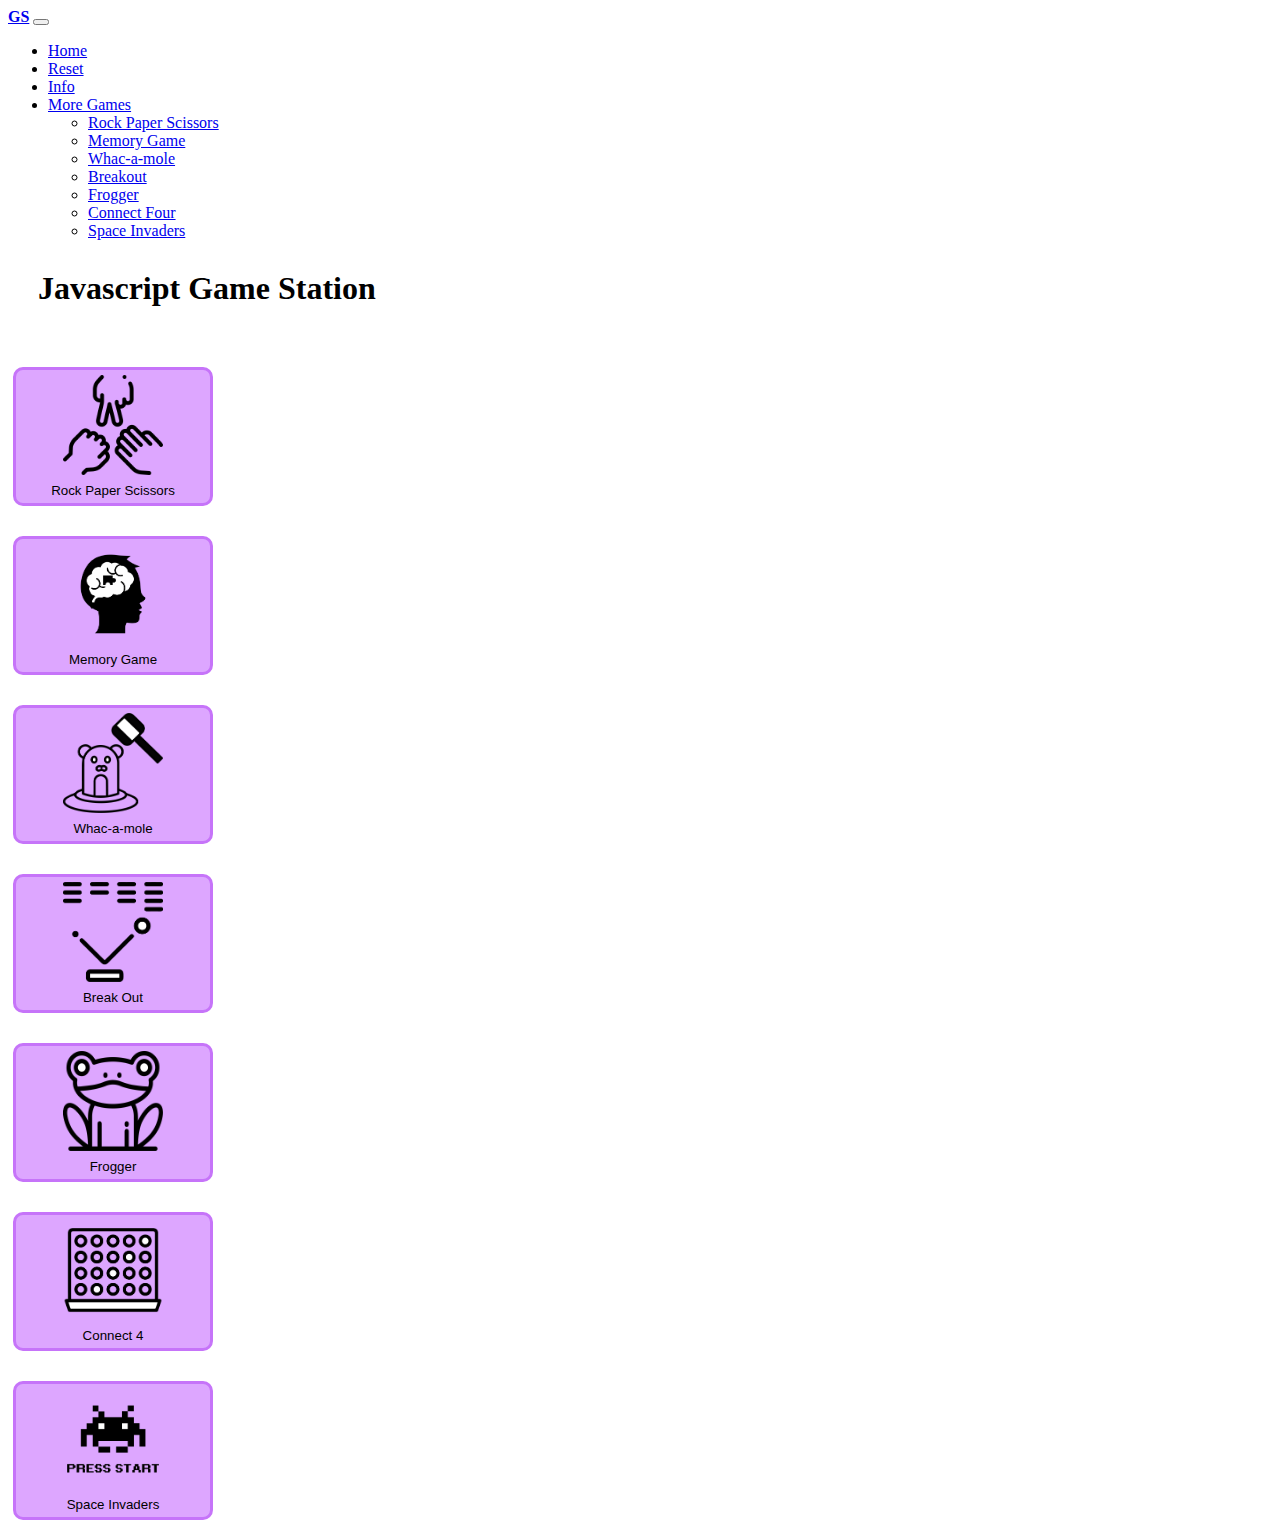
==== index.html @ 4d5b59e2 "Add game buttons to home" ====
<!DOCTYPE html>
<html lang="en">
<head>
    <meta charset="UTF-8">
    <meta name="viewport" content="width=device-width, initial-scale=1.0">
    <link rel="stylesheet" href="assets/css/styles.css">
    <!-- Boostrap -->
    <link href="https://cdn.jsdelivr.net/npm/bootstrap@5.3.2/dist/css/bootstrap.min.css" rel="stylesheet" 
            integrity="sha384-T3c6CoIi6uLrA9TneNEoa7RxnatzjcDSCmG1MXxSR1GAsXEV/Dwwykc2MPK8M2HN" crossorigin="anonymous">

    <title>Game Station</title>
</head>
    <header>
        <nav class="navbar navbar-expand-lg bg-body-tertiary">
            <div class="container-fluid">
                <a class="navbar-brand" href="index.html"><strong>GS</strong></a>
                <button class="navbar-toggler" type="button" data-bs-toggle="collapse" data-bs-target="#navbarNavDropdown" aria-controls="navbarNavDropdown" aria-expanded="false" aria-label="Toggle navigation">
                    <span class="navbar-toggler-icon"></span>
                </button>
                <div class="collapse navbar-collapse" id="navbarNavDropdown">
                    <ul class="navbar-nav">
                        <li class="nav-item">
                            <a class="nav-link active" aria-current="page" href="index.html">Home</a>
                        </li>
                        <li class="nav-item">
                            <a class="nav-link" href="#">Reset</a>
                        </li>
                        <li class="nav-item">
                            <a class="nav-link" href="#">Info</a>
                        </li>
                        <li class="nav-item dropdown">
                            <a class="nav-link dropdown-toggle" href="#" role="button" data-bs-toggle="dropdown" aria-expanded="false">
                                More Games
                            </a>
                            <ul class="dropdown-menu">
                                <li><a class="dropdown-item" href="rockpaperscissors.html">Rock Paper Scissors</a></li>
                                <li><a class="dropdown-item" href="memorygame.htl">Memory Game</a></li>
                                <li><a class="dropdown-item" href="whacamole.html">Whac-a-mole</a></li>
                                <li><a class="dropdown-item" href="breakout.html">Breakout</a></li>
                                <li><a class="dropdown-item" href="frogger.html">Frogger</a></li>
                                <li><a class="dropdown-item" href="connnectfour.html">Connect Four</a></li>
                                <li><a class="dropdown-item" href="spaceinvaders.html">Space Invaders</a></li>
                            </ul>
                        </li>
                    </ul>
                </div>
            </div>
        </nav>          
    </header>
    <body>
        <div class="row">
            <div class="col-12 container text-center">
                <h1 class="title">Javascript Game Station</h1>
            </div>
        </div>
        <div class="row">
            <div class="col-lg-4 col-md-6 col-sm-12 container text-center">
                <a class="game-btn" href="rockpaperscissors.html" aria-label="go to rock paper scissors game">
                    <button class="game-btn" id="game-btn">
                        <img src="assets/images/rps/6793733.png" alt="rock paper scissors logo">
                        <p class="rps-text">Rock Paper Scissors</p>
                    </button>
                </a>
            </div>
            <div class="col-lg-4 col-md-6 col-sm-12 container text-center">
                <a class="game-btn" href="memorgame.html" aria-label="go to memory game">
                    <button class="game-btn" id="game-btn">
                        <img src="assets/images/memory/memory-logo.png" alt="memory game logo">
                        <p class="rps-text">Memory Game</p>
                    </button>
                </a>
            </div>
            <div class="col-lg-4 col-md-6 col-sm-12 container text-center">
                <a class="game-btn" href="whacamole.html" aria-label="go to whac-a-mole game">
                    <button class="game-btn" id="game-btn">
                        <img src="assets/images/whac/whac-a-mole.png" alt="whac-a-mole logo">
                        <p class="rps-text">Whac-a-mole</p>
                    </button>
                </a>
            </div>
            <div class="col-lg-4 col-md-6 col-sm-12 container text-center">
                <a class="game-btn" href="breakout.html" aria-label="go to break out game">
                    <button class="game-btn" id="game-btn">
                        <img src="assets/images/breakout/breakout.png" alt="break out logo">
                        <p class="rps-text">Break Out</p>
                    </button>
                </a>
            </div>
            <div class="col-lg-4 col-md-6 col-sm-12 container text-center">
                <a class="game-btn" href="frogger.html" aria-label="go to frogger game">
                    <button class="game-btn" id="game-btn">
                        <img src="assets/images/frogger/frogger.png" alt="frogger logo">
                        <p class="rps-text">Frogger</p>
                    </button>
                </a>
            </div>
            <div class="col-lg-4 col-md-6 col-sm-12 container text-center">
                <a class="game-btn" href="connect4.html" aria-label="go to connect 4 game">
                    <button class="game-btn" id="game-btn">
                        <img src="assets/images/connect4/connect4.png" alt="connect 4 logo">
                        <p class="rps-text">Connect 4</p>
                    </button>
                </a>
            </div>
            <div class="col-lg-4 col-md-6 col-sm-12 container text-center">
                <a class="game-btn" href="space-invaders.html" aria-label="go to space invaders game">
                    <button class="game-btn" id="game-btn">
                        <img src="assets/images/space-invaders/space-invaders.png" alt="space invaders logo">
                        <p class="rps-text">Space Invaders</p>
                    </button>
                </a>
            </div>
        </div>

        <!-- Javascript Tags -->
        <script src="https://cdn.jsdelivr.net/npm/bootstrap@5.3.2/dist/js/bootstrap.bundle.min.js" 
                integrity="sha384-C6RzsynM9kWDrMNeT87bh95OGNyZPhcTNXj1NW7RuBCsyN/o0jlpcV8Qyq46cDfL" crossorigin="anonymous">
        </script>
        <script src="assets/js/index.js"></script>
    </body>
</html>
---- assets/css/styles.css ----
/* body ----------------------- */

.title {
    margin: 30px;
}
.row-width {
    max-width: 1000px;
}

/* buttons ----------------------- */

.game-btn {
    width: 200px;
    height: auto;
    text-decoration: none;
    padding: 5px;
    margin-top: 30px;
}

.game-btn button {
    border: 3px solid rgb(198, 116, 249);
    border-radius: 10px;
    text-decoration: none;
}

.game-btn button:hover {
    cursor: pointer;
    background-color: rgb(198, 116, 249);
    color: black;
    text-decoration: none; 
}

.game-btn img {
    height: 100px;
    width: 100px;
}

#game-btn {
    background-color: rgb(221, 166, 255);
}

#game-btn:hover {
    background-color: rgb(198, 116, 249);
}

.rps-text {
    margin-top: 5px;
    margin-bottom: 0;
    text-decoration: none;
}

.game-btn-container {
    width: 200px;
}

/* Rock Paper Scissors ---------------- */

.rps-body {
    font-family: 'Belanosima', sans-serif;
    background-color: rgb(118, 225, 182);
}

.sub-title {
    font-size: x-large;
}

#user-choice,
#computer-choice,
#result {
    visibility: hidden;
    opacity: 0;
}

.comp-answer {
    margin-left: 200px;
}

.user-answer {
    margin-right: 200px;
}

.rps-icon {
    margin: 20px;
    height: 200px;
    width: auto;
    transition: transform 0.3s;
}

.rps-icon:hover {
    cursor: pointer;
    transform: scale(1.2);
}

.rps-icon:active {
    transform: scale(1);
}

/* Media Queries ---------------- */

@media (max-width: 768px) {
    .comp-answer {
        margin-left: 0;
    }
    
    .user-answer {
        margin-right: 0;
    }
    .rps-icon {
        margin: 10px;
        height: 150px;
        width: auto;
        transition: transform 0.3s;
    }
  }
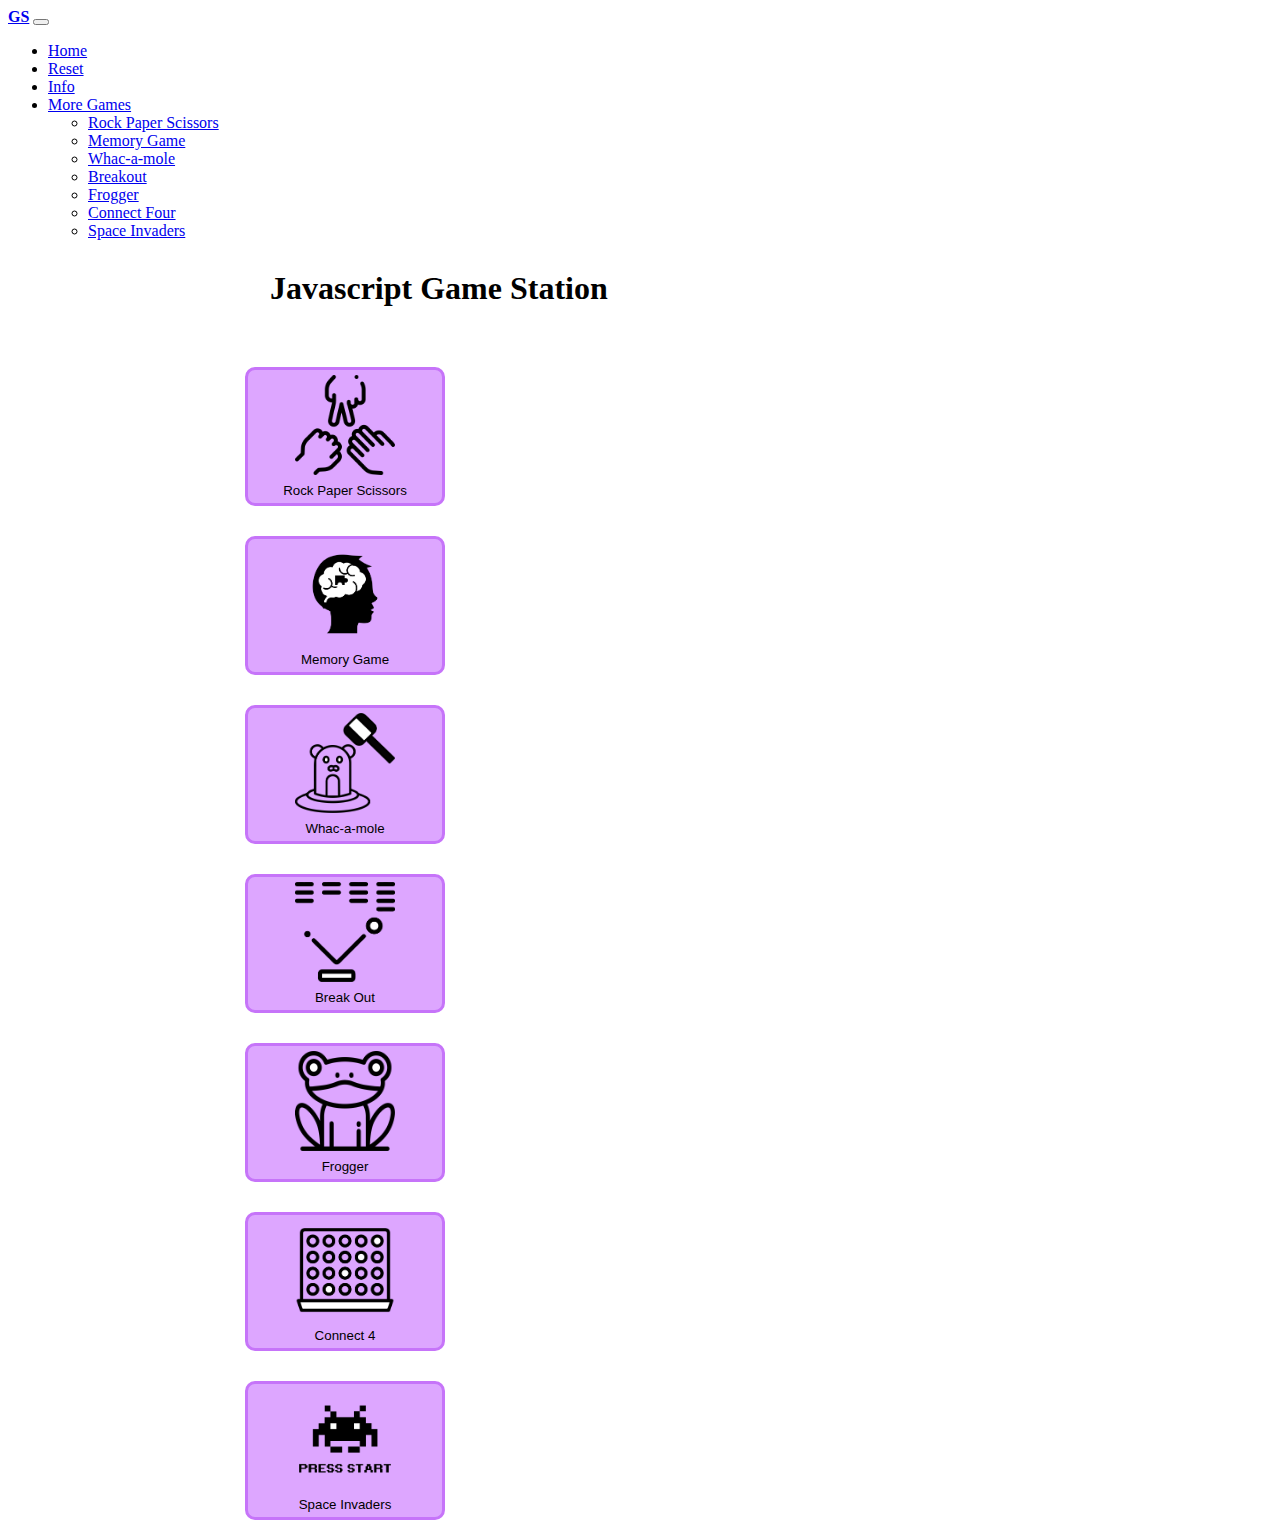
==== commit 491f4e7d: "Add stlying to rock paper scissors game" ====
--- a/index.html
+++ b/index.html
@@ -48,67 +48,69 @@
         </nav>          
     </header>
     <body>
-        <div class="row">
-            <div class="col-12 container text-center">
-                <h1 class="title">Javascript Game Station</h1>
+        <div class="row-width">
+            <div class="row">
+                <div class="col-12 container text-center">
+                    <h1 class="title">Javascript Game Station</h1>
+                </div>
             </div>
-        </div>
-        <div class="row">
-            <div class="col-lg-4 col-md-6 col-sm-12 container text-center">
-                <a class="game-btn" href="rockpaperscissors.html" aria-label="go to rock paper scissors game">
-                    <button class="game-btn" id="game-btn">
-                        <img src="assets/images/rps/6793733.png" alt="rock paper scissors logo">
-                        <p class="rps-text">Rock Paper Scissors</p>
-                    </button>
-                </a>
-            </div>
-            <div class="col-lg-4 col-md-6 col-sm-12 container text-center">
-                <a class="game-btn" href="memorgame.html" aria-label="go to memory game">
-                    <button class="game-btn" id="game-btn">
-                        <img src="assets/images/memory/memory-logo.png" alt="memory game logo">
-                        <p class="rps-text">Memory Game</p>
-                    </button>
-                </a>
-            </div>
-            <div class="col-lg-4 col-md-6 col-sm-12 container text-center">
-                <a class="game-btn" href="whacamole.html" aria-label="go to whac-a-mole game">
-                    <button class="game-btn" id="game-btn">
-                        <img src="assets/images/whac/whac-a-mole.png" alt="whac-a-mole logo">
-                        <p class="rps-text">Whac-a-mole</p>
-                    </button>
-                </a>
-            </div>
-            <div class="col-lg-4 col-md-6 col-sm-12 container text-center">
-                <a class="game-btn" href="breakout.html" aria-label="go to break out game">
-                    <button class="game-btn" id="game-btn">
-                        <img src="assets/images/breakout/breakout.png" alt="break out logo">
-                        <p class="rps-text">Break Out</p>
-                    </button>
-                </a>
-            </div>
-            <div class="col-lg-4 col-md-6 col-sm-12 container text-center">
-                <a class="game-btn" href="frogger.html" aria-label="go to frogger game">
-                    <button class="game-btn" id="game-btn">
-                        <img src="assets/images/frogger/frogger.png" alt="frogger logo">
-                        <p class="rps-text">Frogger</p>
-                    </button>
-                </a>
-            </div>
-            <div class="col-lg-4 col-md-6 col-sm-12 container text-center">
-                <a class="game-btn" href="connect4.html" aria-label="go to connect 4 game">
-                    <button class="game-btn" id="game-btn">
-                        <img src="assets/images/connect4/connect4.png" alt="connect 4 logo">
-                        <p class="rps-text">Connect 4</p>
-                    </button>
-                </a>
-            </div>
-            <div class="col-lg-4 col-md-6 col-sm-12 container text-center">
-                <a class="game-btn" href="space-invaders.html" aria-label="go to space invaders game">
-                    <button class="game-btn" id="game-btn">
-                        <img src="assets/images/space-invaders/space-invaders.png" alt="space invaders logo">
-                        <p class="rps-text">Space Invaders</p>
-                    </button>
-                </a>
+            <div class="row">
+                <div class="col-lg-4 col-md-6 col-sm-12 container text-center">
+                    <a class="game-btn" href="rockpaperscissors.html" aria-label="go to rock paper scissors game">
+                        <button class="game-btn" id="game-btn">
+                            <img src="assets/images/rps/6793733.png" alt="rock paper scissors logo">
+                            <p class="rps-text">Rock Paper Scissors</p>
+                        </button>
+                    </a>
+                </div>
+                <div class="col-lg-4 col-md-6 col-sm-12 container text-center">
+                    <a class="game-btn" href="memorgame.html" aria-label="go to memory game">
+                        <button class="game-btn" id="game-btn">
+                            <img src="assets/images/memory/memory-logo.png" alt="memory game logo">
+                            <p class="rps-text">Memory Game</p>
+                        </button>
+                    </a>
+                </div>
+                <div class="col-lg-4 col-md-6 col-sm-12 container text-center">
+                    <a class="game-btn" href="whacamole.html" aria-label="go to whac-a-mole game">
+                        <button class="game-btn" id="game-btn">
+                            <img src="assets/images/whac/whac-a-mole.png" alt="whac-a-mole logo">
+                            <p class="rps-text">Whac-a-mole</p>
+                        </button>
+                    </a>
+                </div>
+                <div class="col-lg-4 col-md-6 col-sm-12 container text-center">
+                    <a class="game-btn" href="breakout.html" aria-label="go to break out game">
+                        <button class="game-btn" id="game-btn">
+                            <img src="assets/images/breakout/breakout.png" alt="break out logo">
+                            <p class="rps-text">Break Out</p>
+                        </button>
+                    </a>
+                </div>
+                <div class="col-lg-4 col-md-6 col-sm-12 container text-center">
+                    <a class="game-btn" href="frogger.html" aria-label="go to frogger game">
+                        <button class="game-btn" id="game-btn">
+                            <img src="assets/images/frogger/frogger.png" alt="frogger logo">
+                            <p class="rps-text">Frogger</p>
+                        </button>
+                    </a>
+                </div>
+                <div class="col-lg-4 col-md-6 col-sm-12 container text-center">
+                    <a class="game-btn" href="connect4.html" aria-label="go to connect 4 game">
+                        <button class="game-btn" id="game-btn">
+                            <img src="assets/images/connect4/connect4.png" alt="connect 4 logo">
+                            <p class="rps-text">Connect 4</p>
+                        </button>
+                    </a>
+                </div>
+                <div class="col-lg-4 col-md-6 col-sm-12 container text-center">
+                    <a class="game-btn" href="space-invaders.html" aria-label="go to space invaders game">
+                        <button class="game-btn" id="game-btn">
+                            <img src="assets/images/space-invaders/space-invaders.png" alt="space invaders logo">
+                            <p class="rps-text">Space Invaders</p>
+                        </button>
+                    </a>
+                </div>
             </div>
         </div>
 
--- a/assets/css/styles.css
+++ b/assets/css/styles.css
@@ -1,13 +1,15 @@
-/* body ----------------------- */
+/* -------------------------------- body */
 
 .title {
     margin: 30px;
 }
+
 .row-width {
-    max-width: 1000px;
-}
-
-/* buttons ----------------------- */
+    max-width: 800px;
+    margin: auto;
+}
+
+/* -------------------------------- buttons */
 
 .game-btn {
     width: 200px;
@@ -53,7 +55,7 @@
     width: 200px;
 }
 
-/* Rock Paper Scissors ---------------- */
+/* -------------------------------- Rock Paper Scissors */
 
 .rps-body {
     font-family: 'Belanosima', sans-serif;
@@ -95,9 +97,89 @@
     transform: scale(1);
 }
 
-/* Media Queries ---------------- */
+.mobile-result {
+    margin: 20px;
+    display: none;
+}
+
+.comp-answer,
+.user-answer,
+.answers {
+    margin: 0;
+    padding-left: 10px;
+}
+
+.result-container {
+    width: 400px;
+    display: inline-block;
+}
+
+.choice-display p {
+    font-weight:300;
+    font-size: 25px;
+}
+
+/* -------------------------------- Modals  */
+
+
+.win-modal {
+    max-width: 500px;
+    width: auto;
+    height: auto;
+    border: 6px solid #d8d8d8;;
+    background-color: rgb(56, 193, 138);
+    position: absolute;
+    padding-bottom: 20px;
+    top: 50%;
+    left: 50%;
+    transform: translate(-50%, -50%);
+    color: white;
+    display: none;
+    animation:fadein 1s;
+}
+
+.win-background{
+    position:fixed;
+    top:0;
+    left:0;
+    width:100vw;
+    height:100vh;
+    background-color:rgba(0,0,0,0.7);
+    display: none;
+    padding: 30px;
+}
+
+.lose-modal {
+    max-width: 500px;
+    width: auto;
+    height: auto;
+    border: 6px solid #d8d8d8;;
+    background-color: rgb(170, 60, 60);
+    position: absolute;
+    padding-bottom: 20px;
+    top: 50%;
+    left: 50%;
+    transform: translate(-50%, -50%);
+    color: white;
+    display: none;
+    animation:fadein 1s;
+}
+
+.lose-background{
+    position:fixed;
+    top:0;
+    left:0;
+    width:100vw;
+    height:100vh;
+    background-color:rgba(0,0,0,0.7);
+    display: none;
+    padding: 30px;
+}
+
+/* -------------------------------- Media Queries */
 
 @media (max-width: 768px) {
+
     .comp-answer {
         margin-left: 0;
     }
@@ -111,4 +193,23 @@
         width: auto;
         transition: transform 0.3s;
     }
-  }+    .lose-modal,
+    .win-modal {
+        max-width: 400px;
+    }
+}
+
+@media (max-width: 573px) {
+    .lose-modal,
+    .win-modal {
+        max-width: 350px;
+    }
+}
+
+@media (max-width: 350px) {
+        
+    .lose-modal,
+    .win-modal {
+        max-width: 275px;
+    }
+}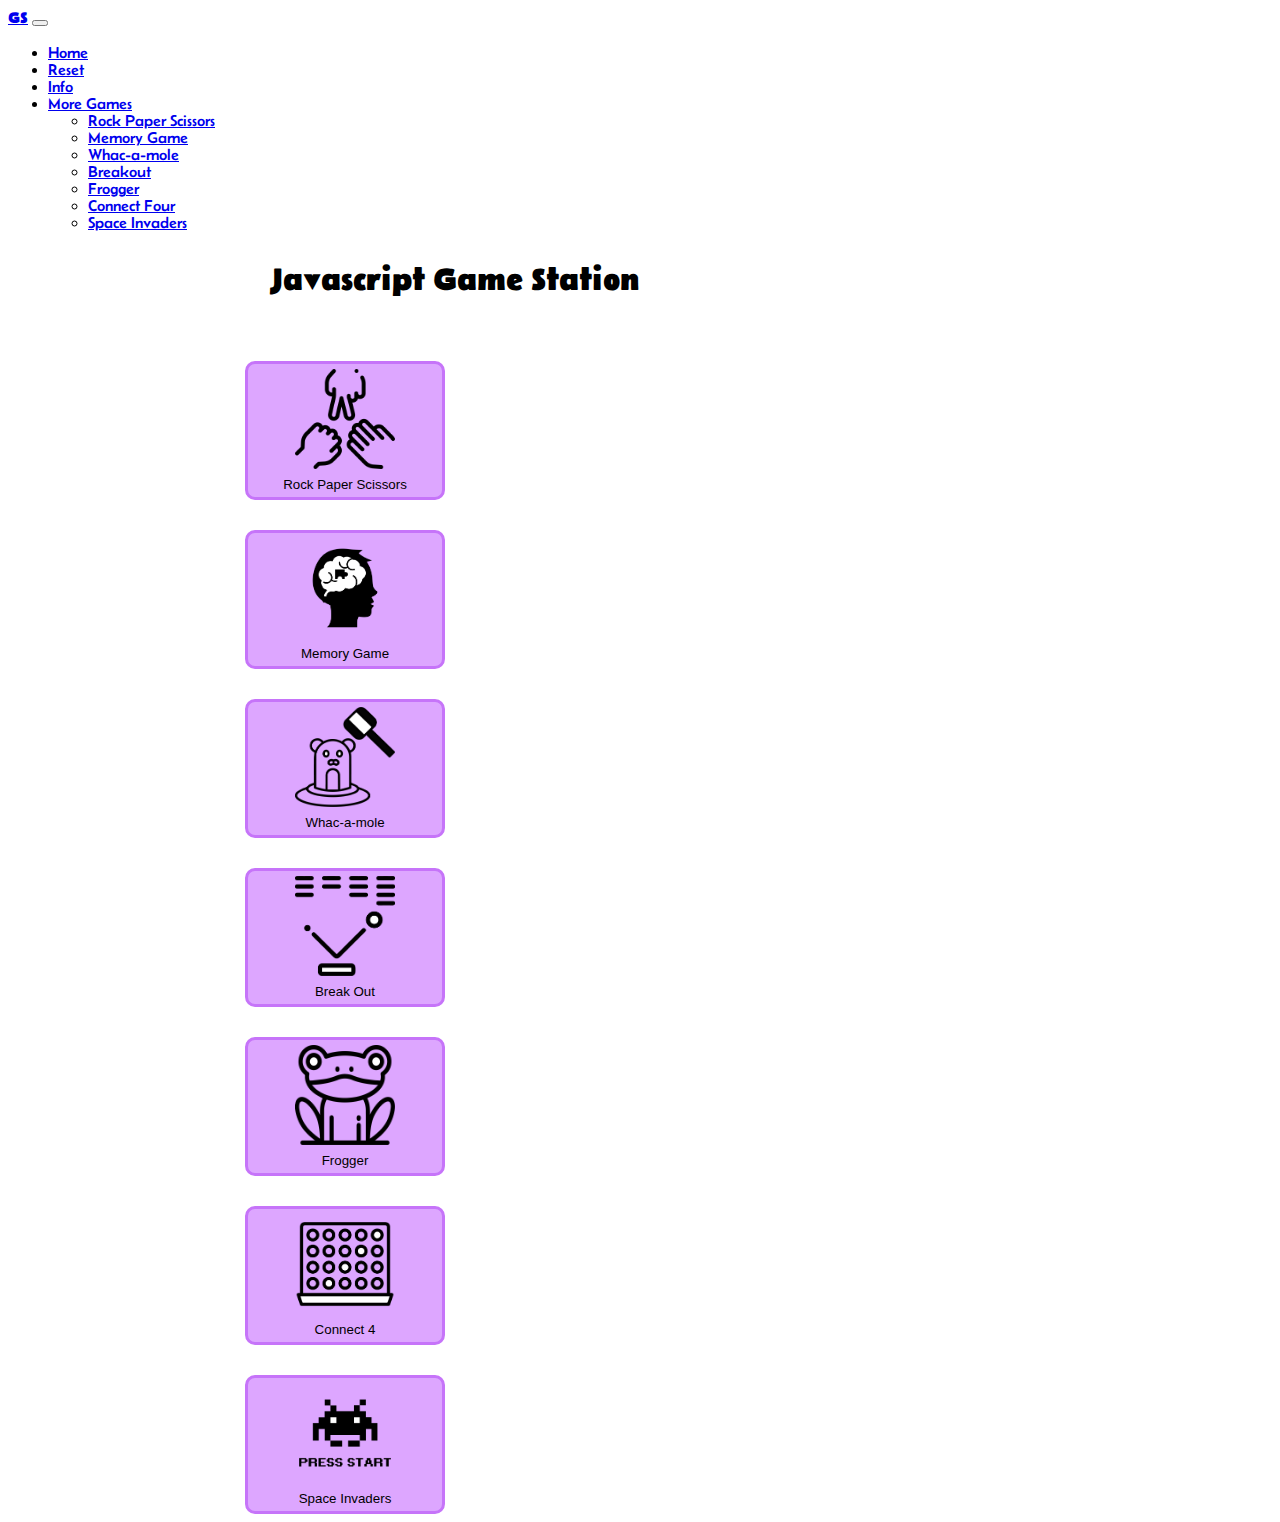
==== commit 6693378e: "Add read me live link and device display image" ====
--- a/index.html
+++ b/index.html
@@ -4,6 +4,10 @@
     <meta charset="UTF-8">
     <meta name="viewport" content="width=device-width, initial-scale=1.0">
     <link rel="stylesheet" href="assets/css/styles.css">
+    <!-- Font -->
+    <link rel="preconnect" href="https://fonts.googleapis.com">
+    <link rel="preconnect" href="https://fonts.gstatic.com" crossorigin>
+    <link href="https://fonts.googleapis.com/css2?family=Belanosima&display=swap" rel="stylesheet">
     <!-- Boostrap -->
     <link href="https://cdn.jsdelivr.net/npm/bootstrap@5.3.2/dist/css/bootstrap.min.css" rel="stylesheet" 
             integrity="sha384-T3c6CoIi6uLrA9TneNEoa7RxnatzjcDSCmG1MXxSR1GAsXEV/Dwwykc2MPK8M2HN" crossorigin="anonymous">
@@ -34,7 +38,7 @@
                             </a>
                             <ul class="dropdown-menu">
                                 <li><a class="dropdown-item" href="rockpaperscissors.html">Rock Paper Scissors</a></li>
-                                <li><a class="dropdown-item" href="memorygame.htl">Memory Game</a></li>
+                                <li><a class="dropdown-item" href="memorygame.html">Memory Game</a></li>
                                 <li><a class="dropdown-item" href="whacamole.html">Whac-a-mole</a></li>
                                 <li><a class="dropdown-item" href="breakout.html">Breakout</a></li>
                                 <li><a class="dropdown-item" href="frogger.html">Frogger</a></li>
@@ -47,7 +51,7 @@
             </div>
         </nav>          
     </header>
-    <body>
+    <body class="body-font">
         <div class="row-width">
             <div class="row">
                 <div class="col-12 container text-center">
@@ -64,7 +68,7 @@
                     </a>
                 </div>
                 <div class="col-lg-4 col-md-6 col-sm-12 container text-center">
-                    <a class="game-btn" href="memorgame.html" aria-label="go to memory game">
+                    <a class="game-btn" href="memorygame.html" aria-label="go to memory game">
                         <button class="game-btn" id="game-btn">
                             <img src="assets/images/memory/memory-logo.png" alt="memory game logo">
                             <p class="rps-text">Memory Game</p>
--- a/assets/css/styles.css
+++ b/assets/css/styles.css
@@ -1,4 +1,8 @@
 /* -------------------------------- body */
+
+.body-font {
+    font-family: 'Belanosima', sans-serif;
+}
 
 .title {
     margin: 30px;
@@ -9,7 +13,7 @@
     margin: auto;
 }
 
-/* -------------------------------- buttons */
+/* -------------------------------- index buttons */
 
 .game-btn {
     width: 200px;
@@ -57,8 +61,7 @@
 
 /* -------------------------------- Rock Paper Scissors */
 
-.rps-body {
-    font-family: 'Belanosima', sans-serif;
+.rps-colour {
     background-color: rgb(118, 225, 182);
 }
 
@@ -90,7 +93,7 @@
 
 .rps-icon:hover {
     cursor: pointer;
-    transform: scale(1.2);
+    transform: scale(1.1);
 }
 
 .rps-icon:active {
@@ -115,19 +118,286 @@
 }
 
 .choice-display p {
-    font-weight:300;
+    font-weight: 300;
     font-size: 25px;
 }
 
+/* -------------------------------- Memory Game */
+
+.memory-colour {
+    background-color: rgb(245, 210, 149);
+}
+
+.game-container,
+.score {
+    padding: 10px;
+}
+
+.memory-row-width {
+    max-width: 900px;
+    margin: auto;
+}
+
+.game-container {
+    perspective: 1000px;
+}
+
+.grid-item {
+    width: 15%; 
+    height: auto; 
+    margin: 5px;
+    transition: transform 1s ease;
+    transform-style: preserve-3d;
+    cursor: pointer;
+    /* perspective: 1000px;
+    backface-visibility: hidden;
+    transform: rotateY(180deg); */
+}
+
+.pre-flip { 
+    transform: rotateY(0deg);
+}
+
+.flipped {
+    width: 15%; 
+    height: auto;
+    margin: 5px; 
+    transition: transform 1s ease;
+    transform-style: preserve-3d;
+    cursor: pointer;
+    /* perspective: 1000px; 
+    transform: rotateY(180deg); */
+}
+
+.transparent {
+    opacity: 0.5;
+}
+
+.alert-container {
+    padding: 7px 10px 4px 10px;
+    background-color: white;
+    border-radius: 10px;
+    box-shadow: 0 0 10px rgba(0, 0, 0, 0.2);
+    display: none;
+}
+  
+.alert-box {
+    height: 20px;
+}
+
+/* -------------------------------- Whac A Mole  */
+
+.whac-colour {
+    background-color: rgb(155, 164, 241);
+}
+
+.start-button {
+    background-color: rgb(91, 100, 179);
+    border: 2px solid #d8d8d8;
+    border-radius: 5%;
+    padding: 10px 15px;
+    color: white;
+    box-shadow: 0 0 10px rgba(0, 0, 0, 0.2);
+    margin-bottom: 10px;
+}
+
+.start-button:hover {
+    transform: scale(1.1);
+}
+
+.start-button:active {
+    background-color: rgb(47, 53, 116);
+    transform: scale(1);
+}
+
+.whac-row-width {
+    margin: auto;
+    max-width: 700px;
+}
+
+.whac-text {
+    margin-left: 20px;
+}
+
+.whac-grid {
+    display: grid;
+    grid-template-columns: repeat(3, 1fr); /* 3 columns with equal width */
+    gap: 10px; /* Adjust the gap between squares */
+    padding: 20px;
+    width: 600px;
+    margin: auto;
+}
+
+.square {
+    border: 3px solid #514030;
+    border-radius: 5%;
+    text-align: center;
+    padding: 20px;
+    background-color: rgb(218, 192, 157);
+    width: 180px;
+    height: 180px;
+    position: relative;
+}
+
+.mole {
+    max-width: 80%;
+    height: auto;
+    margin: 0 auto;
+    position: absolute;
+    top: 50%;
+    left: 50%;
+    transform: translate(-50%, -50%);
+}
+
+.visible-no {
+    max-width: 80%;
+    height: auto;
+    margin: 0 auto;
+    position: absolute;
+    top: 50%;
+    left: 50%;
+    transform: translate(-50%, -50%);
+    visibility: hidden;
+}
+
+.start-text {
+    width: auto;
+    height: auto;
+    position: fixed; 
+    top: 50%;
+    left: 50%;
+    transform: translate(-50%, -50%);
+    color: white;
+    display: none;
+    font-size: 60vh;
+    z-index: 1;
+}
+
+/* -------------------------------- Break Out  */
+
+.breakout-colour {
+    background-color: #181818;
+}
+
+.break-title {
+    color: white;
+}
+
+.score-text {
+    color: white;
+    padding-left: 30px;
+    padding-bottom: 10px;
+}
+
+.breakout-start-button {
+    background-color: rgb(39, 39, 39);
+    border: 2px solid #d8d8d8;
+    border-radius: 5%;
+    padding: 10px 15px;
+    color: white;
+    box-shadow: 0 0 10px rgba(0, 0, 0, 0.2);
+    margin-bottom: 10px;
+}
+
+.change-orientation {
+    color: white;
+    text-align: center;
+    margin: auto;
+    display: none;
+    padding: none;
+}
+
+.change-orientation img, p {
+    max-width: 200px;
+    height: auto;
+    margin: auto;
+}
+
+.breakout-start-button:hover {
+    background-color: rgb(84, 84, 84);
+    transform: scale(1.1);
+}
+
+.breakout-start-button:active {
+    background-color: rgb(39, 39, 39);
+    transform: scale(1);
+}
+
+.breakout-row-width {
+    margin: auto;
+    max-width: 800px;
+}
+
+.outer-grid {
+    margin: auto;
+    width: 750px;
+    height: 350px;
+}
+
+.grid-container {
+    margin: auto;
+    width: 620px;
+    height: 300px;
+    border: solid black 1px;
+}
+
+.grid {
+    position: absolute;
+    width: 620px;
+    height: 300px;
+    background-color: #d8d8d8;
+}
+
+.block {
+    position: absolute;
+    width: 50px;
+    height: 10px;
+    background-color: rgb(170, 60, 60);
+}
+
+.user {
+    position: absolute;
+    width: 50px;
+    height: 10px;
+    background-color: rgb(16, 165, 181);
+}
+
+.ball {
+    width: 10px;
+    height: 10px;
+    border-radius: 5px;
+    background-color: black;
+    position: absolute;
+}
+
+.fa-chevron-left {
+    color: white;
+    float: left;
+    font-size: 30px;
+    margin-right: 20px;
+}
+
+.fa-chevron-right {
+    color: white;
+    float: right;
+    font-size: 30px;
+    margin-left: 20px;
+}
+
+.arrows {
+    display: none;
+}
+
+
 /* -------------------------------- Modals  */
 
 
-.win-modal {
+.game-modal,
+.lose-game-modal {
     max-width: 500px;
     width: auto;
     height: auto;
-    border: 6px solid #d8d8d8;;
-    background-color: rgb(56, 193, 138);
+    border: 6px solid #d8d8d8;
     position: absolute;
     padding-bottom: 20px;
     top: 50%;
@@ -138,7 +408,8 @@
     animation:fadein 1s;
 }
 
-.win-background{
+.modal-background,
+.lose-modal-background {
     position:fixed;
     top:0;
     left:0;
@@ -149,31 +420,35 @@
     padding: 30px;
 }
 
-.lose-modal {
-    max-width: 500px;
+.win-modal-rps {
+    background-color: rgb(56, 193, 138);
+}
+
+.lose-modal-rps {
+    background-color: rgb(170, 60, 60);
+}
+
+.modal-mg {
+    background-color: rgb(219, 169, 84);
+    padding: 15px;
+}
+
+.whac-modal {
+    background-color: rgb(91, 100, 179);
+}
+
+.breakout-modal {
+    background-color: rgb(39, 39, 39);
+}
+
+.modal-score-text {
+    padding-bottom: 10px;
+}
+
+.modal-icon {
+    margin: 20px;
+    height: 200px;
     width: auto;
-    height: auto;
-    border: 6px solid #d8d8d8;;
-    background-color: rgb(170, 60, 60);
-    position: absolute;
-    padding-bottom: 20px;
-    top: 50%;
-    left: 50%;
-    transform: translate(-50%, -50%);
-    color: white;
-    display: none;
-    animation:fadein 1s;
-}
-
-.lose-background{
-    position:fixed;
-    top:0;
-    left:0;
-    width:100vw;
-    height:100vh;
-    background-color:rgba(0,0,0,0.7);
-    display: none;
-    padding: 30px;
 }
 
 /* -------------------------------- Media Queries */
@@ -193,9 +468,47 @@
         width: auto;
         transition: transform 0.3s;
     }
-    .lose-modal,
-    .win-modal {
-        max-width: 400px;
+    .game-modal,
+    .lose-game-modal {
+        max-width: 300px;
+        height: auto;
+        padding-bottom: 20px !important;
+    }
+
+    .modal-icon {
+        margin: 20px;
+        height: 100px;
+        width: auto;
+    }
+
+    .outer-grid {
+        width: 600px;
+        height: 300px;
+    }
+
+    .grid-container, .grid {
+        width: 500px;
+        height: 240px;
+    }
+
+    .block {
+        width: 40px;
+        height: 8px;
+    }
+    .user {
+        width: 40px;
+        height: 8px;
+    }
+
+}
+
+@media (max-width: 665px) {
+    .square {
+        width: 150px;
+        height: 150px;
+    }
+    .whac-grid {
+        width: 500px;
     }
 }
 
@@ -204,12 +517,120 @@
     .win-modal {
         max-width: 350px;
     }
-}
-
-@media (max-width: 350px) {
-        
+    .rps-icon {
+        margin: 0;
+        height: 100px;
+        width: auto;
+        padding: 0;
+        transition: transform 0.3s;
+    }
+
+    .choice-display {
+        padding-bottom: 10px;
+    }
+
+    .choice-display p {
+        font-weight:200;
+        font-size: 20px;
+    }
+    
+    .rps-icon:hover {
+        cursor: pointer;
+        transform: scale(1.2);
+    }
+    
+    .rps-icon:active {
+        transform: scale(1);
+    }
+
+    .sm-results {
+        padding-top: 20px;
+    }
+    .grid-item {
+        margin: 2px;
+    }
+    #alert {
+        font-size: large;
+    }
+    .memory-row-width .sub-title {
+        font-size: large;
+    }
+    .alert-box {
+        height: 10px;
+    }
+    .score {
+        font-size: large;
+    }
+    .square {
+        width: 130px;
+        height: 130px;
+    }
+    .whac-grid {
+        width: 450px;
+    }
+    .outer-grid {
+        width: 550px;
+        height: 300px;
+    }
+}
+
+@media (max-width: 485px) {
+    .square {
+        width: 130px;
+        height: 130px;
+    }
+    .whac-grid {
+        width: 400px;
+        padding: 0;
+    }
+    
+}
+
+@media (max-width: 485px) {
+    .square {
+        width: 110px;
+        height: 110px;
+    }
+    .whac-grid {
+        width: 350px;
+        padding: 0;
+    }
+}
+
+@media (max-width: 400px) {
+    .square {
+        width: 100px;
+        height: 100px;
+    }
+    .whac-grid {
+        width: 325px;
+        padding: 0;
+    }
+    .whac-text {
+        margin-left: 10px;
+    }
+    
+}
+
+@media (max-width: 350px) {   
     .lose-modal,
     .win-modal {
         max-width: 275px;
     }
-}+    .square {
+        width: 90px;
+        height: 90px;
+    }
+    .whac-grid {
+        width: 300px;
+        padding: 0;
+    }
+}
+
+/* Breakout specifc for landscape mode and chevron controllers */
+@media screen and (min-width: 480px) and (max-width: 1336px) and (min-height: 300px) and (max-height: 1024px) {
+    /* Your styles for this screen size range */
+    .arrows {
+        display: block;
+    }
+  }